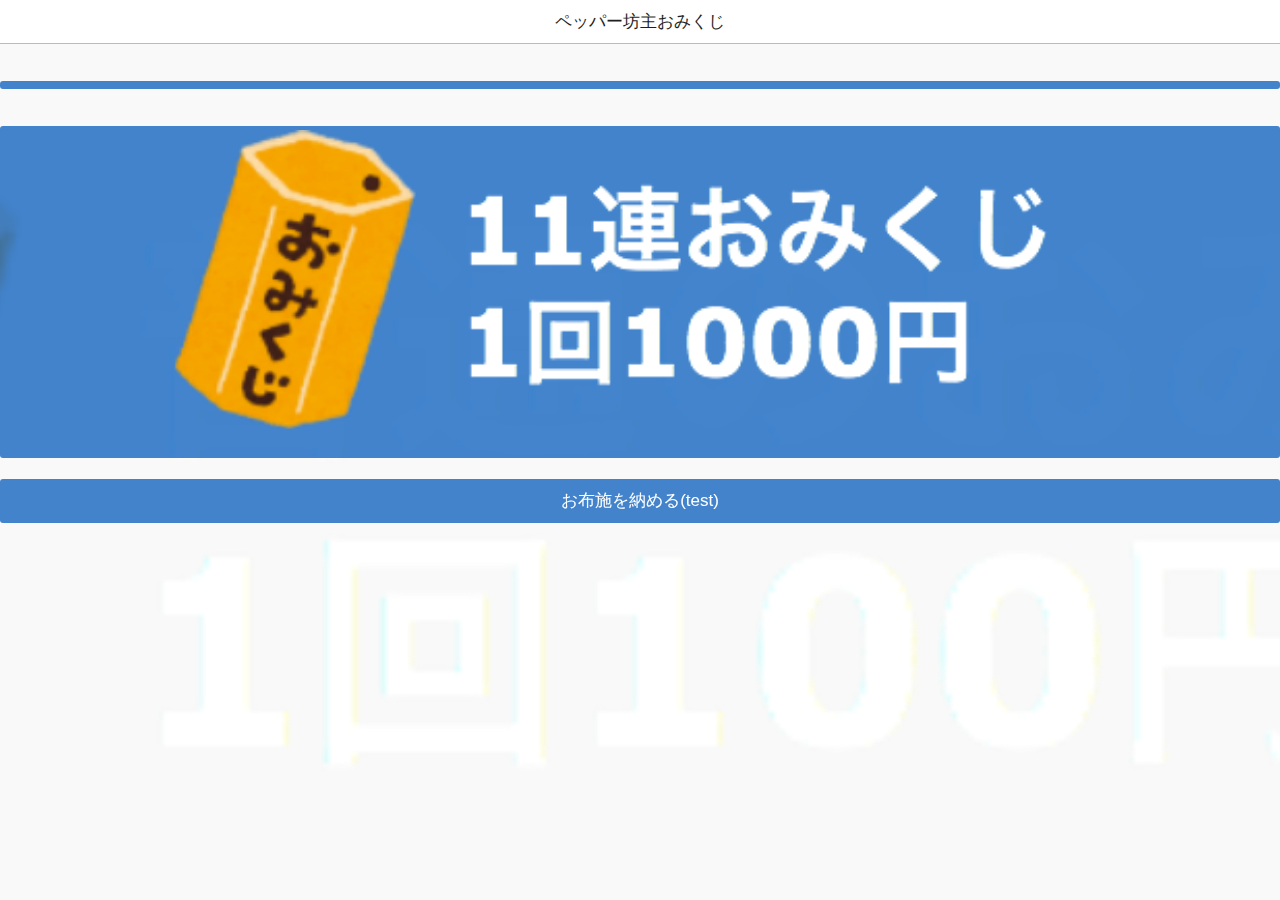
==== index.html @ 485b9526 "change" ====
<!DOCTYPE HTML>
<html>
<head>
  <meta charset="utf-8">
  <meta name="viewport" content="width=device-width, initial-scale=1, maximum-scale=1, user-scalable=no">
  <meta http-equiv="Content-Security-Policy" content="default-src * data: gap: https://ssl.gstatic.com; style-src * 'unsafe-inline'; script-src * 'unsafe-inline' 'unsafe-eval'">
  <script src="components/loader.js"></script>
  <script src="lib/onsenui/js/onsenui.min.js"></script>
  <script src="https://code.jquery.com/jquery-3.2.1.min.js"></script>
  <link rel="stylesheet" href="components/loader.css">
  <link rel="stylesheet" href="lib/onsenui/css/onsenui.css">
  <link rel="stylesheet" href="lib/onsenui/css/onsen-css-components.css">
  <link rel="stylesheet" href="css/style.css">

  <script>
    var schema = 'https://u1xx.github.io/pepper_monk/index.html';
    var schema1 = 'https://u1xx.github.io/pepper_monk/omikuji1.html';
    var schema11 = 'https://u1xx.github.io/pepper_monk/omikuji11.html';
    var client_id = 'sq0idp-PX6RDnK-iMBVNcwIptCJlw';
    var userAgent = navigator.userAgent || navigator.vendor || window.opera;
    var android = /android/i.test(userAgent);
    var ios = (/iPad|iPhone|iPod/.test(userAgent) && !window.MSStream);
    
    $(function() {
      if (location.search) {
        if (android) {
          var param = location.search.replace('?', '').split('=');
          $('#result').html(`
            <ons-list-item>クライアントトランザクションID : ${param[1]}</ons-list-item>
          `);
        }
        if (ios) {
          var param = JSON.parse(decodeURIComponent(location.search.replace('?data=', '')));
          var res = JSON.stringify(decodeURIComponent(location.search.replace('?data=', '')),null,'\t') ;
          $('#result').html(`
            <ons-list-item>結果ID : ${param.status}</ons-list-item>
            <ons-list-item>トランザクションID : ${param.transaction_id}</ons-list-item>
            <ons-list-item>クライアントトランザクションID : ${param.client_transaction_id}</ons-list-item>
          `);
            $.get("https://www.cotogoto.ai/ma2017_fukui/setOmikuji");
          if (param.status == 'ok') {
          $('#result').html(`
            <ons-list-item>結果ID : ${param.status}</ons-list-item>
            <ons-list-item>トランザクションID : ${param.transaction_id}</ons-list-item>
            <ons-list-item>クライアントトランザクションID : ${param.client_transaction_id}</ons-list-item>
            <ons-list-item>送信結果 : 送信完了！</ons-list-item>
          `);
          }
        }
      }
    });
    ons.ready(function() {
    $('#omikuji').on('click', function(e) {
       $.post("https://www.cotogoto.ai/ma2017_fukui/setOmikuji");
    });
      $('#square').on('click', function(e) {
        e.preventDefault();
        var userAgent = navigator.userAgent || navigator.vendor || window.opera;
        if (android) {
          var dataParameter = {
            "action": "com.squareup.pos.action.CHARGE",
            "S.com.squareup.pos.WEB_CALLBACK_URI": schema1,
            "S.com.squareup.pos.CLIENT_ID": client_id,
            "S.com.squareup.pos.API_VERSION": 'v1.3',
            "S.com.squareup.pos.CURRENCY_CODE": "JPY",
            "i.com.squareup.pos.TOTAL_AMOUNT": "300",
            "S.com.squareup.pos.TENDER_TYPES": [
              "com.squareup.pos.TENDER_CARD",
              "com.squareup.pos.TENDER_CARD_ON_FILE",
              "com.squareup.pos.TENDER_CASH",
              "com.squareup.pos.TENDER_OTHER"
            ].join(","),
            "package": "com.squareup",
            "S.com.squareup.pos.NOTE": "notes for the transaction"
          };
          params = [];
          for (var key in dataParameter) {
            params.push(`${key}=${dataParameter[key]}`);
          }
          var uri = "intent:#Intent;" + params.join(';') + ';end';
          location.href = uri;
        }
        
        if (ios) {
          var dataParameter = {
            "amount_money": {
              "amount" : "100",
              "currency_code" : "JPY"
            },
            "callback_url" : schema1, // Replace this value with your application's callback URL
            "client_id" : client_id, // Replace this value with your application's ID
            "version": "1.3",
            "notes": "1 Omikuji",
            "options" : {
              "supported_tender_types" : ["CREDIT_CARD","CASH","OTHER","SQUARE_GIFT_CARD","CARD_ON_FILE"]
            }
          };
          var uri = "square-commerce-v1://payment/create?data=" + encodeURIComponent(JSON.stringify(dataParameter));
          location.href = uri;
        }
      });
      $('#omikuji11').on('click', function(e) {
        e.preventDefault();
        var userAgent = navigator.userAgent || navigator.vendor || window.opera;
        if (android) {
          var dataParameter = {
            "action": "com.squareup.pos.action.CHARGE",
            "S.com.squareup.pos.WEB_CALLBACK_URI": schema11,
            "S.com.squareup.pos.CLIENT_ID": client_id,
            "S.com.squareup.pos.API_VERSION": 'v1.3',
            "S.com.squareup.pos.CURRENCY_CODE": "JPY",
            "i.com.squareup.pos.TOTAL_AMOUNT": "300",
            "S.com.squareup.pos.TENDER_TYPES": [
              "com.squareup.pos.TENDER_CARD",
              "com.squareup.pos.TENDER_CARD_ON_FILE",
              "com.squareup.pos.TENDER_CASH",
              "com.squareup.pos.TENDER_OTHER"
            ].join(","),
            "package": "com.squareup",
            "S.com.squareup.pos.NOTE": "notes for the transaction"
          };
          params = [];
          for (var key in dataParameter) {
            params.push(`${key}=${dataParameter[key]}`);
          }
          var uri = "intent:#Intent;" + params.join(';') + ';end';
          location.href = uri;
        }
        
        if (ios) {
          var dataParameter = {
            "amount_money": {
              "amount" : "1000",
              "currency_code" : "JPY"
            },
            "callback_url" : schema11, // Replace this value with your application's callback URL
            "client_id" : client_id, // Replace this value with your application's ID
            "version": "1.3",
            "notes": "11 Omikuji",
            "options" : {
              "supported_tender_types" : ["CREDIT_CARD","CASH","OTHER","SQUARE_GIFT_CARD","CARD_ON_FILE"]
            }
          };
          var uri = "square-commerce-v1://payment/create?data=" + encodeURIComponent(JSON.stringify(dataParameter));
          location.href = uri;
        }
      });
    });
  </script>
</head>
<body>
  <ons-page id="helloworld-page">
    <ons-toolbar>
      <div class="center">ペッパー坊主おみくじ</div>
    </ons-toolbar>
    <p>
<!--
      <ons-button modifier="large" id="square">御神籤を引く(1回100円)</ons-button>
-->
　
        <ons-button modifier="large" id="square">
          <div class="omikuji_button">
            <img src="lib/image/omikuji1.png" />
          </div>
        </ons-button>
　
        <ons-button modifier="large" id="omikuji11"><img src="lib/image/omikuji11.png" width=75% height=75% /></ons-button>
　
        <ons-button modifier="large" id="omikuji">お布施を納める(test)</ons-button>
<!--
-->
    </p>
<!--
    <p>
      <ons-list>
        <ons-list-header>結果</ons-list-header>
        <pre id="result">
        </pre>
      </ons-list>
    </p>
-->
  </ons-page>
</body>
</html>
---- components/loader.css ----
/**
 * This is an auto-generated code by Monaca JS/CSS Components.
 * Please do not edit by hand.
 */

/*** <GENERATED> ***/
---- lib/onsenui/css/onsenui.css ----
/*! onsenui - v2.5.3 - 2017-08-21 */
/*
Copyright 2013-2015 ASIAL CORPORATION

Licensed under the Apache License, Version 2.0 (the "License");
you may not use this file except in compliance with the License.
You may obtain a copy of the License at

   http://www.apache.org/licenses/LICENSE-2.0

Unless required by applicable law or agreed to in writing, software
distributed under the License is distributed on an "AS IS" BASIS,
WITHOUT WARRANTIES OR CONDITIONS OF ANY KIND, either express or implied.
See the License for the specific language governing permissions and
limitations under the License.

 */

@import url("ionicons/css/ionicons.min.css");
@import url("material-design-iconic-font/css/material-design-iconic-font.min.css");
@import url("font_awesome/css/font-awesome.min.css");

/* custom elements */
ons-page, ons-navigator,
ons-split-view, ons-sliding-menu, ons-tabbar,
ons-gesture-detector {
  display: block;
}

ons-navigator,
ons-tabbar,
ons-splitter,
ons-action-sheet,
ons-dialog,
ons-toast,
ons-alert-dialog {
  position: absolute;
  top: 0;
  left: 0;
  bottom: 0;
  right: 0;
  overflow: hidden;
}

ons-toast {
  pointer-events: none;
}

ons-toast .toast {
  pointer-events: auto;
}

ons-tab {
  -webkit-transform: translate3d(0, 0, 0);
          transform: translate3d(0, 0, 0);
}

ons-page, ons-navigator, ons-tabbar, ons-sliding-menu, ons-split-view, ons-dialog, ons-alert-dialog, ons-action-sheet, ons-toast {
  z-index: 2;
}

ons-fab, ons-speed-dial {
  z-index: 10001;
}

* {
  -webkit-touch-callout: none;
  -webkit-user-select: none;
  -webkit-tap-highlight-color: rgba(0, 0, 0, 0) !important;
}

input, textarea {
  -webkit-user-select: auto;
  -moz-user-select: text;
}

ons-toolbar:not([inline]), ons-bottom-toolbar {
  position: absolute;
  left: 0;
  right: 0;
  z-index: 10000;
}
ons-toolbar:not([inline]) {
  top: 0;
}
ons-bottom-toolbar {
  bottom: 0;
}

.page, .page__content {
  background-color: transparent !important;
  background: transparent !important;
}

.page__content {
  overflow: auto;
  -webkit-overflow-scrolling: touch;
  z-index: 0;
  -ms-touch-action: pan-y;
}

.page.overflow-visible,
.page.overflow-visible .page,
.page.overflow-visible .page__content,
.page.overflow-visible ons-navigator,
.page.overflow-visible ons-splitter {
  overflow: visible;
}

.page.overflow-visible .page__content.content-swiping,
.page.overflow-visible .page__content.content-swiping .page,
.page.overflow-visible .page__content.content-swiping .page__content {
  overflow: auto;
}

.toolbar:not(.toolbar--transparent) + .page__background,
.toolbar:not(.toolbar--cover-content) + .page__background + .page__content {
  top: 44px;
}

.toolbar.toolbar--cover-content + .page__background + .page__content {
  padding-top: 44px;
}

.toolbar--material:not(.toolbar--transparent) + .page__background,
.toolbar--material:not(.toolbar--cover-content) + .page__background + .page__content {
  top: 56px;
}

.toolbar--material.toolbar--cover-content + .page__background + .page__content {
  padding-top: 56px;
}

.page[status-bar-fill] > .page__content {
  top: 20px;
}

.page[status-bar-fill] > .toolbar {
  padding-top: 20px;
  box-sizing: content-box;
}

.page[status-bar-fill] > .toolbar + .page__background,
.page[status-bar-fill] > .toolbar + .page__background + .page__content {
  top: 64px;
}

.page[status-bar-fill] > .toolbar--material + .page__background,
.page[status-bar-fill] > .toolbar--material + .page__background + .page__content {
  top: 76px;
}

ons-tabbar[status-bar-fill] > .tabbar--top__content {
  top: 71px;
}

ons-tabbar[status-bar-fill] > .tabbar--top {
  padding-top: 22px;
}

ons-tabbar[position="top"] .page[status-bar-fill] > .page__content {
  top: 0px;
}

.toolbar + .page__background + .page__content ons-tabbar[status-bar-fill] > .tabbar--top {
  top: 0px;
}

.toolbar + .page__background + .page__content ons-tabbar[status-bar-fill] > .tabbar--top__content {
  top: 49px;
}

.page-with-bottom-toolbar > .page__content {
  bottom: 44px;
}

.page__content > .list:not(.list--material):first-child {
  margin-top: -1px; /* Avoid double border with toolbar */
}

ons-action-sheet[disabled],
ons-dialog[disabled],
ons-alert-dialog[disabled],
ons-popover[disabled] {
  pointer-events: none;
  opacity: 0.75;
}

ons-list-item[disabled] {
   pointer-events: none;
}

ons-range[disabled] {
  opacity: 0.3;
  pointer-events: none;
}

ons-pull-hook {
  position: relative;
  display: block;
  margin: auto;
  text-align: center;
  z-index: 20002;
}

ons-splitter, ons-splitter-mask, ons-splitter-content, ons-splitter-side {
  display: block;
  position: absolute;
  left: 0;
  right: 0;
  top: 0;
  bottom: 0;
  box-sizing: border-box;
  z-index: 0;
}

ons-splitter-mask {
  z-index: 4;
  background-color: rgba(0, 0, 0, 0.1);
  display: none;
  opacity: 0;
}

ons-splitter-content {
  z-index: 2;
}

ons-splitter-side {
  right: auto;
  z-index: 2;
}

ons-splitter-side[side="right"] {
  right: 0;
  left: auto;
}

ons-splitter-side[mode="collapse"] {
  z-index: 5;
  left: auto;
  right: 100%;
}

ons-splitter-side[side="right"][mode="collapse"] {
  right: auto;
  left: 100%;
}

ons-splitter-side[mode="split"] {
  z-index: 3;
}

ons-toolbar-button > ons-icon[icon*="ion-"] {
  font-size: 26px;
}

ons-range, ons-select {
  display: inline-block;
}

ons-range > input {
  min-width: 50px;
  width: 100%;
}

ons-select > select {
  width: 100%;
}

/*
Copyright 2013-2015 ASIAL CORPORATION

Licensed under the Apache License, Version 2.0 (the "License");
you may not use this file except in compliance with the License.
You may obtain a copy of the License at

   http://www.apache.org/licenses/LICENSE-2.0

Unless required by applicable law or agreed to in writing, software
distributed under the License is distributed on an "AS IS" BASIS,
WITHOUT WARRANTIES OR CONDITIONS OF ANY KIND, either express or implied.
See the License for the specific language governing permissions and
limitations under the License.

 */

ons-carousel {
  display: block;
  position: relative;
  width: 100%;
  overflow: hidden;
}

ons-carousel-item {
  display: block;
  height: 100%;
  visibility: hidden;
}

ons-carousel[fullscreen] {
  position: absolute;
  top: 0px;
  right: 0px;
  left: 0px;
  bottom: 0px;
  box-sizing: border-box;
}

ons-carousel[disabled] {
  pointer-events: none;
  opacity: 0.75;
}

ons-row {
  display: -webkit-box;
  display: -webkit-flex;
  display: -moz-box;
  display: -moz-flex;
  display: -ms-flexbox;
  display: flex;
  -webkit-flex-wrap: wrap;
          flex-wrap: wrap;
  width: 100%;
  box-sizing: border-box;
}

ons-row[vertical-align="top"], ons-row[align="top"] {
  -webkit-box-align: start;
  box-align: start;
  -ms-flex-align: start;
  -webkit-align-items: flex-start;
  -moz-align-items: flex-start;
  align-items: flex-start;
}

ons-row[vertical-align="bottom"], ons-row[align="bottom"] {
  -webkit-box-align: end;
  box-align: end;
  -ms-flex-align: end;
  -webkit-align-items: flex-end;
  -moz-align-items: flex-end;
  align-items: flex-end;
}

ons-row[vertical-align="center"], ons-row[align="center"] {
  -webkit-box-align: center;
  box-align: center;
  -ms-flex-align: center;
  -webkit-align-items: center;
  -moz-align-items: center;
  align-items: center;
  text-align: inherit;
}

ons-row + ons-row {
  padding-top: 0;
}

ons-col {
  -webkit-box-flex: 1;
  -webkit-flex: 1;
  -moz-box-flex: 1;
  -moz-flex: 1;
  -ms-flex: 1;
  flex: 1;
  display: block;
  width: 100%;
  box-sizing: border-box;
}

ons-col[vertical-align="top"], ons-col[align="top"] {
  -webkit-align-self: flex-start;
  -moz-align-self: flex-start;
  -ms-flex-item-align: start;
  align-self: flex-start;
}

ons-col[vertical-align="bottom"], ons-col[align="bottom"] {
  -webkit-align-self: flex-end;
  -moz-align-self: flex-end;
  -ms-flex-item-align: end;
  align-self: flex-end; }

ons-col[vertical-align="center"], ons-col[align="center"] {
  -webkit-align-self: center;
  -moz-align-self: center;
  -ms-flex-item-align: center;
  text-align: inherit;
}


/*
Copyright 2013-2015 ASIAL CORPORATION

Licensed under the Apache License, Version 2.0 (the "License");
you may not use this file except in compliance with the License.
You may obtain a copy of the License at

   http://www.apache.org/licenses/LICENSE-2.0

Unless required by applicable law or agreed to in writing, software
distributed under the License is distributed on an "AS IS" BASIS,
WITHOUT WARRANTIES OR CONDITIONS OF ANY KIND, either express or implied.
See the License for the specific language governing permissions and
limitations under the License.

 */

.ons-icon {
  display: inline-block;
  line-height: inherit;
  font-style: normal;
  font-weight: normal;
  -webkit-font-smoothing: antialiased;
  -moz-osx-font-smoothing: grayscale;
}

:not(ons-toolbar-button):not(ons-action-sheet-button) > .ons-icon--ion {
  line-height: 0.75em;
  vertical-align: -25%;
}

ons-icon[spin] {
  -webkit-animation: ons-icon-spin 2s infinite linear;
  -moz-animation: ons-icon-spin 2s infinite linear;
  animation: ons-icon-spin 2s infinite linear;
}

@-moz-keyframes ons-icon-spin {
  0% {
    -moz-transform: rotate(0deg);
  }
  100% {
    -moz-transform: rotate(359deg);
  }
}

@-webkit-keyframes ons-icon-spin {
  0% {
    -webkit-transform: rotate(0deg);
  }
  100% {
    -webkit-transform: rotate(359deg);
  }
}

@keyframes ons-icon-spin {
  0% {
    -webkit-transform: rotate(0deg);
    transform: rotate(0deg);
  }
  100% {
    -webkit-transform: rotate(359deg);
    transform: rotate(359deg);
  }
}

.ons-icon[rotate="90"] {
  -webkit-transform: rotate(90deg);
  -moz-transform: rotate(90deg);
  transform: rotate(90deg);
}

.ons-icon[rotate="180"] {
  -webkit-transform: rotate(180deg);
  -moz-transform: rotate(180deg);
  transform: rotate(180deg);
}

.ons-icon[rotate="270"] {
  -webkit-transform: rotate(270deg);
  -moz-transform: rotate(270deg);
  transform: rotate(270deg);
}

ons-icon[fixed-width] {
  width: 1.28571429em;
  text-align: center;
}

.ons-icon--lg {
  font-size: 1.33333333em;
  line-height: 0.75em;
  vertical-align: -15%;
}

.ons-icon--2x {
  font-size: 2em;
}

.ons-icon--3x {
  font-size: 3em;
}

.ons-icon--4x {
  font-size: 4em;
}

.ons-icon--5x {
  font-size: 5em;
}

ons-input, ons-radio, ons-checkbox, ons-search-input {
  display: inline-block;
  position: relative;
}

ons-input .text-input,
ons-search-input .search-input {
  width: 100%;
  display: inline-block;
}

ons-input .text-input__label:not(.text-input--material__label) {
  display: none;
}

ons-input:not([float]) .text-input--material__label--active {
  display: none;
}

ons-input[disabled],
ons-radio[disabled],
ons-checkbox[disabled],
ons-search-input[disabled] {
  opacity: 0.5;
  pointer-events: none;
}

ons-input input.text-input--material::-webkit-input-placeholder {
  color: transparent;
}

ons-input input.text-input--material::-moz-placeholder {
  color: transparent;
}

ons-input input.text-input--material:-ms-input-placeholder {
  color: transparent;
}

/*
Copyright 2013-2015 ASIAL CORPORATION

Licensed under the Apache License, Version 2.0 (the "License");
you may not use this file except in compliance with the License.
You may obtain a copy of the License at

   http://www.apache.org/licenses/LICENSE-2.0

Unless required by applicable law or agreed to in writing, software
distributed under the License is distributed on an "AS IS" BASIS,
WITHOUT WARRANTIES OR CONDITIONS OF ANY KIND, either express or implied.
See the License for the specific language governing permissions and
limitations under the License.

 */

ons-progress-bar {
  display: block;
}

ons-progress-circular {
  display: inline-block;
  width: 32px;
  height: 32px;
}

ons-progress-circular > svg.progress-circular {
  width: 100%;
  height: 100%;
}

/*
Copyright 2013-2015 ASIAL CORPORATION

Licensed under the Apache License, Version 2.0 (the "License");
you may not use this file except in compliance with the License.
You may obtain a copy of the License at

   http://www.apache.org/licenses/LICENSE-2.0

Unless required by applicable law or agreed to in writing, software
distributed under the License is distributed on an "AS IS" BASIS,
WITHOUT WARRANTIES OR CONDITIONS OF ANY KIND, either express or implied.
See the License for the specific language governing permissions and
limitations under the License.

 */
.ripple {
  display: block;
  position: absolute;
  overflow: hidden;
  top: 0;
  left: 0;
  right: 0;
  bottom: 0;
  pointer-events: none;
}

.ripple__background {
  background: rgba(255, 255, 255, 0.2);
  position: absolute;
  top: 0;
  left: 0;
  right: 0;
  bottom: 0;
  opacity: 0;
  pointer-events: none;
}

.ripple__wave {
  background: rgba(255, 255, 255, 0.2);
  width: 0;
  height: 0;
  border-radius: 50%;
  position: absolute;
  top: 0;
  left: 0;
  z-index: 0;
  pointer-events: none;
}

/* FIXME */
ons-list-item .ripple__wave,
ons-list-item .ripple__background,
.button--material--flat .ripple__wave,
.button--material--flat .ripple__background {
  background: rgba(189, 189, 189, 0.3);
}

.ripple--light-gray__wave,
.ripple--light-gray__background {
  background: rgba(189, 189, 189, 0.3);
}


/*
Copyright 2013-2015 ASIAL CORPORATION

Licensed under the Apache License, Version 2.0 (the "License");
you may not use this file except in compliance with the License.
You may obtain a copy of the License at

   http://www.apache.org/licenses/LICENSE-2.0

Unless required by applicable law or agreed to in writing, software
distributed under the License is distributed on an "AS IS" BASIS,
WITHOUT WARRANTIES OR CONDITIONS OF ANY KIND, either express or implied.
See the License for the specific language governing permissions and
limitations under the License.

*/

ons-sliding-menu {
  position: absolute;
  left: 0px;
  right: 0px;
  top: 0px;
  bottom: 0px;
  z-index: 0;
  overflow-x: hidden;
}

.onsen-sliding-menu__menu,
.onsen-sliding-menu__main {
  position: absolute;
  top: 0px;
  left: 0px;
  bottom: 0px;
  right: 0px;
  z-index: 0;
  margin: 0;
  padding: 0;
}

.onsen-sliding-menu__menu {
  opacity: 0;
}


/*
Copyright 2013-2015 ASIAL CORPORATION

Licensed under the Apache License, Version 2.0 (the "License");
you may not use this file except in compliance with the License.
You may obtain a copy of the License at

   http://www.apache.org/licenses/LICENSE-2.0

Unless required by applicable law or agreed to in writing, software
distributed under the License is distributed on an "AS IS" BASIS,
WITHOUT WARRANTIES OR CONDITIONS OF ANY KIND, either express or implied.
See the License for the specific language governing permissions and
limitations under the License.

*/

ons-split-view {
  position: absolute;
  left: 0px;
  right: 0px;
  top: 0px;
  bottom: 0px;
  z-index: 0;
  overflow: hidden;
}

.onsen-split-view__secondary {
  opacity: 0;
  width: 100%;
}

.onsen-split-view__secondary,
.onsen-split-view__main {
  position: absolute;
  top: 0px;
  left: 0px;
  bottom: 0px;
  right: 0px;
  z-index: 0;
  overflow-x: hidden; 
}
---- css/style.css ----
/**/


.omikuji_button img {
  position: absolute;
  width: auto;
  height: auto;
  min-width: 100%;
  min-height: 100%;
  left: 50%;
  top: 50%;
  -webkit-transform: translate3d(-50%, -50%, 0);
          transform: translate3d(-50%, -50%, 0);
}
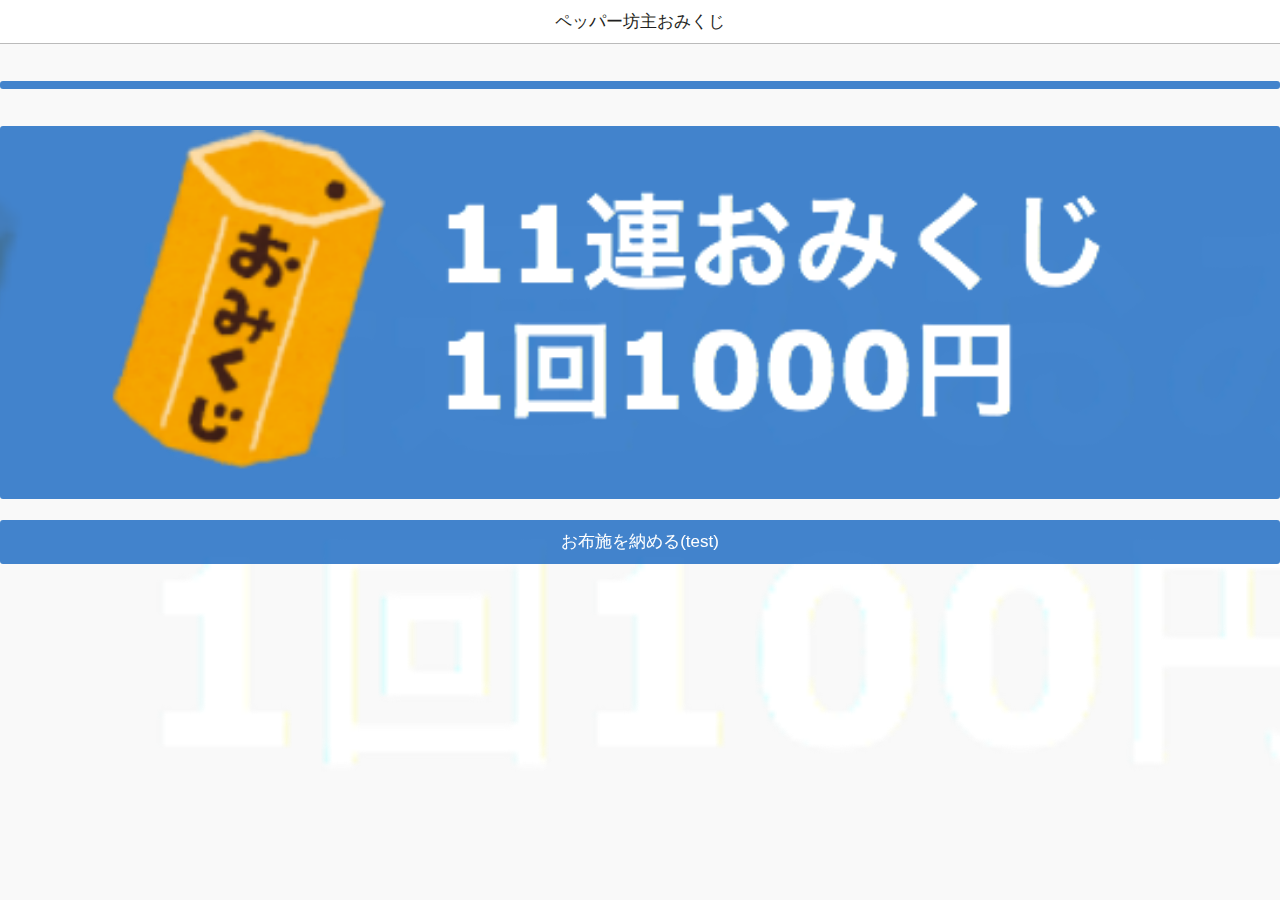
==== commit ffdfa466: "change" ====
--- a/index.html
+++ b/index.html
@@ -164,7 +164,7 @@
           </div>
         </ons-button>
 　
-        <ons-button modifier="large" id="omikuji11"><img src="lib/image/omikuji11.png" width=75% height=75% /></ons-button>
+        <ons-button modifier="large" id="omikuji11"><img src="lib/image/omikuji11.png" width=85% height=85% /></ons-button>
 　
         <ons-button modifier="large" id="omikuji">お布施を納める(test)</ons-button>
 <!--
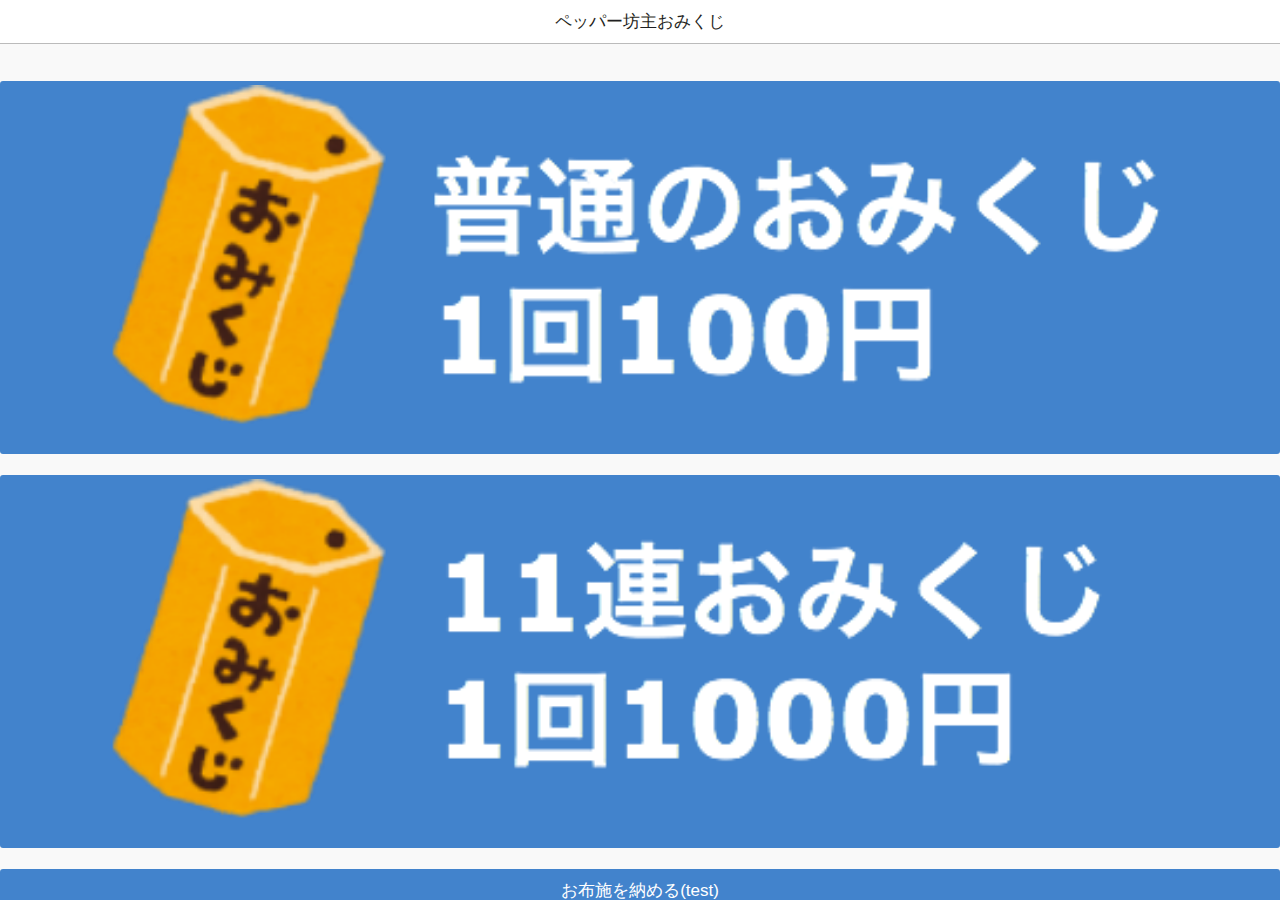
==== commit 8456dc1c: "change" ====
--- a/index.html
+++ b/index.html
@@ -158,11 +158,7 @@
       <ons-button modifier="large" id="square">御神籤を引く(1回100円)</ons-button>
 -->
 　
-        <ons-button modifier="large" id="square">
-          <div class="omikuji_button">
-            <img src="lib/image/omikuji1.png" />
-          </div>
-        </ons-button>
+        <ons-button modifier="large" id="square"><img src="lib/image/omikuji1.png" width=85% height=85% /></ons-button>
 　
         <ons-button modifier="large" id="omikuji11"><img src="lib/image/omikuji11.png" width=85% height=85% /></ons-button>
 　
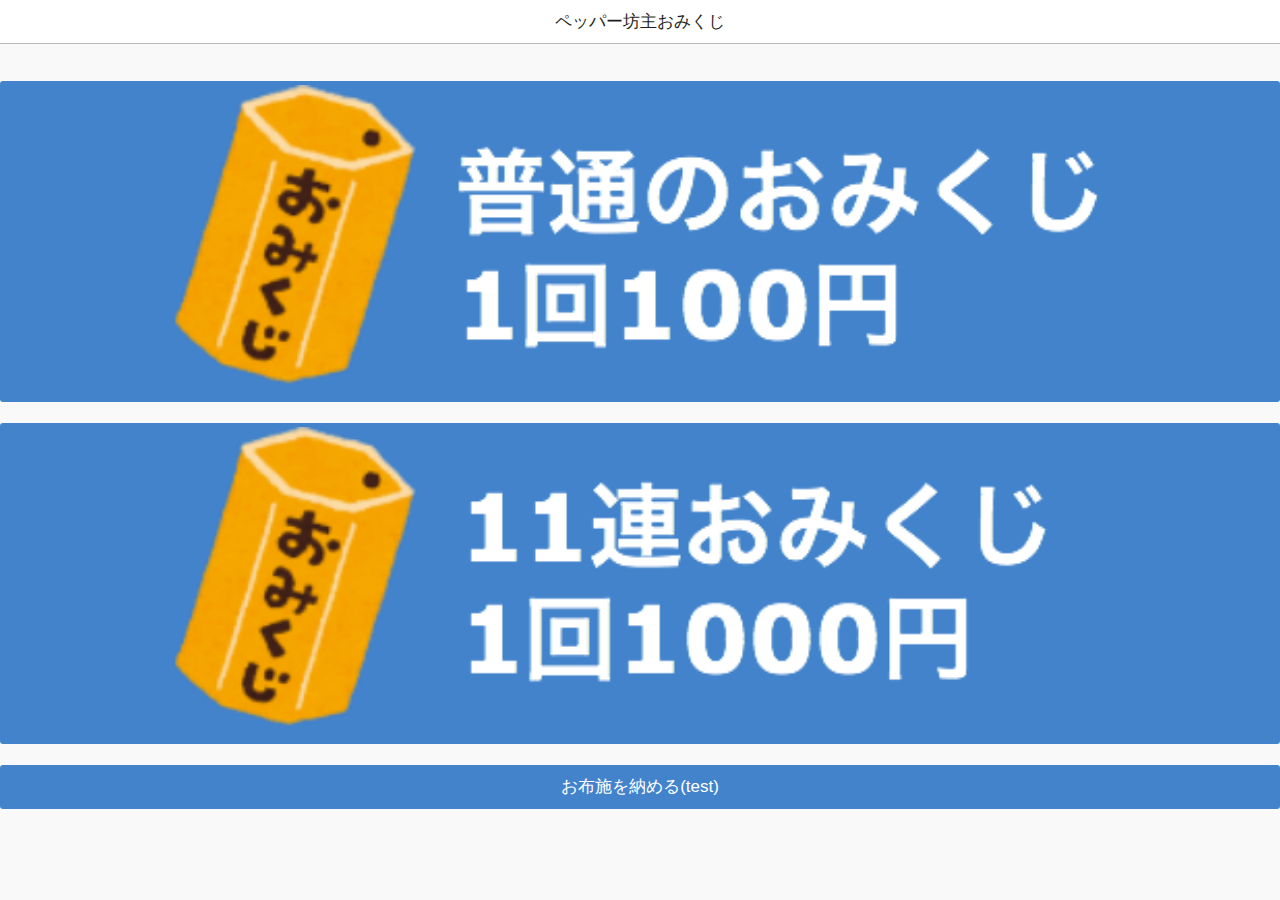
==== commit 3376abcf: "change" ====
--- a/index.html
+++ b/index.html
@@ -158,9 +158,9 @@
       <ons-button modifier="large" id="square">御神籤を引く(1回100円)</ons-button>
 -->
 　
-        <ons-button modifier="large" id="square"><img src="lib/image/omikuji1.png" width=85% height=85% /></ons-button>
+        <ons-button modifier="large" id="square"><img src="lib/image/omikuji1.png" width=75% height=75% /></ons-button>
 　
-        <ons-button modifier="large" id="omikuji11"><img src="lib/image/omikuji11.png" width=85% height=85% /></ons-button>
+        <ons-button modifier="large" id="omikuji11"><img src="lib/image/omikuji11.png" width=75% height=75% /></ons-button>
 　
         <ons-button modifier="large" id="omikuji">お布施を納める(test)</ons-button>
 <!--
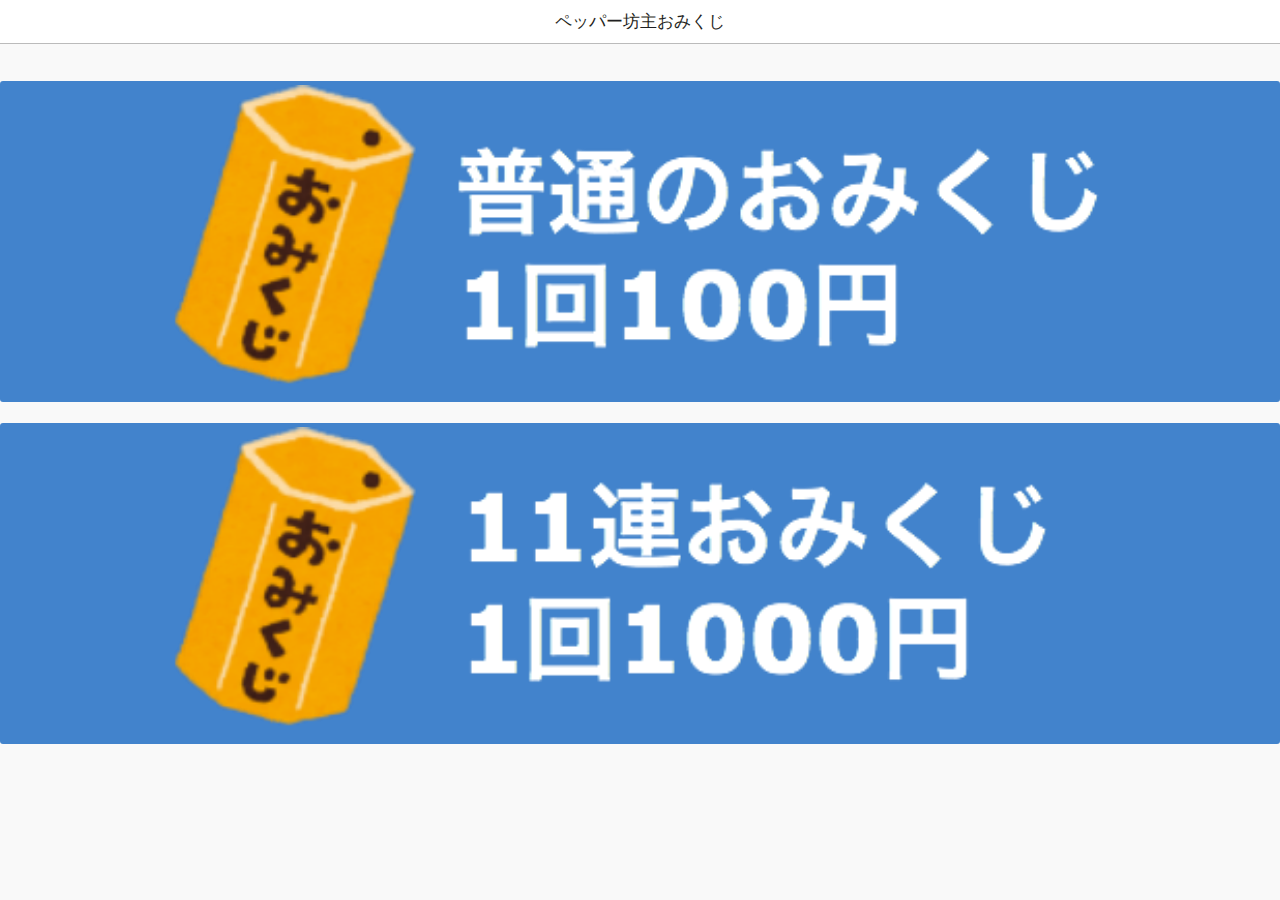
==== commit d8b72d80: "comment out" ====
--- a/index.html
+++ b/index.html
@@ -162,8 +162,8 @@
 　
         <ons-button modifier="large" id="omikuji11"><img src="lib/image/omikuji11.png" width=75% height=75% /></ons-button>
 　
+<!--
         <ons-button modifier="large" id="omikuji">お布施を納める(test)</ons-button>
-<!--
 -->
     </p>
 <!--
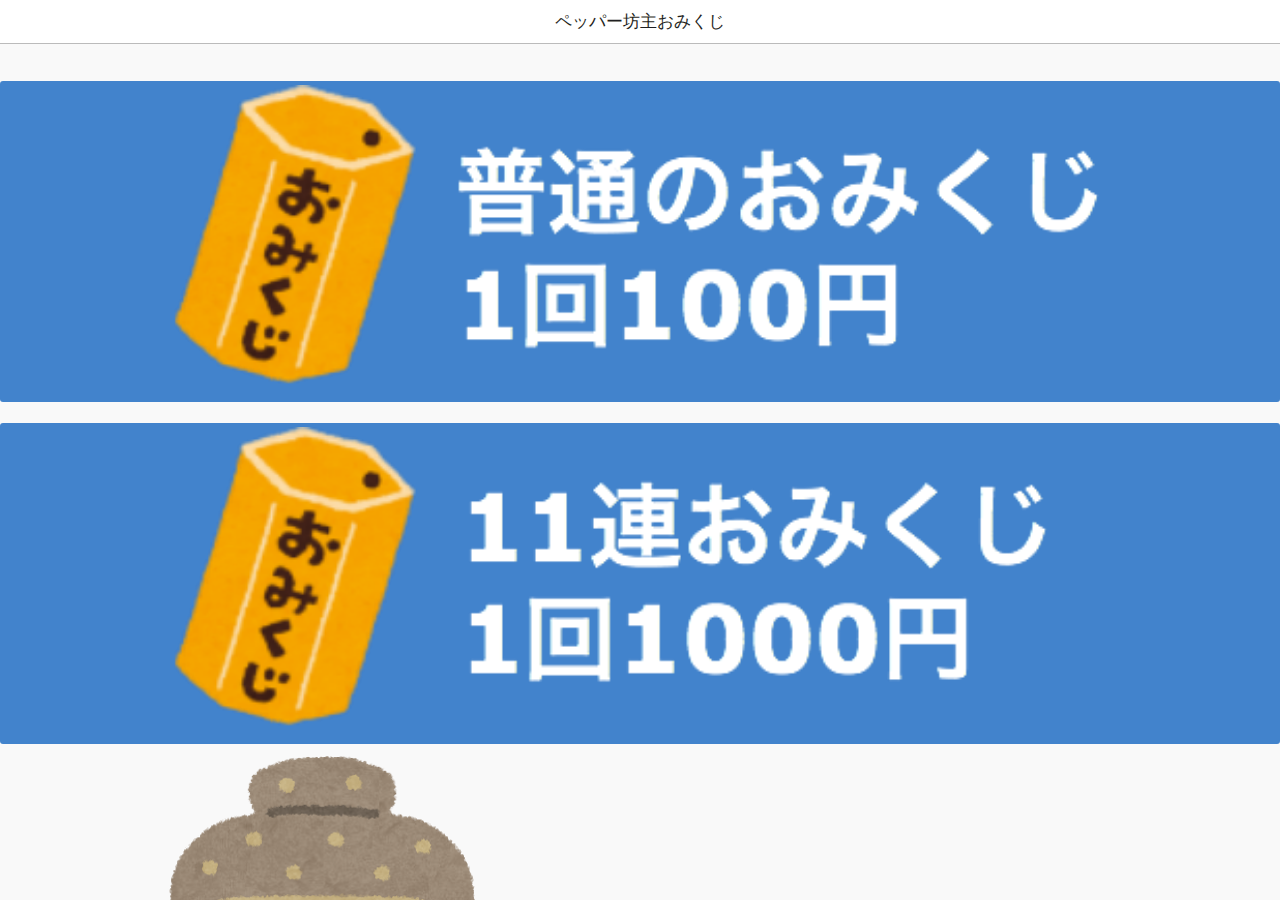
==== commit 417544f3: "add shibutsu" ====
--- a/index.html
+++ b/index.html
@@ -165,6 +165,7 @@
 <!--
         <ons-button modifier="large" id="omikuji">お布施を納める(test)</ons-button>
 -->
+        <img src ="lib/image/daibutsu.png" />
     </p>
 <!--
     <p>
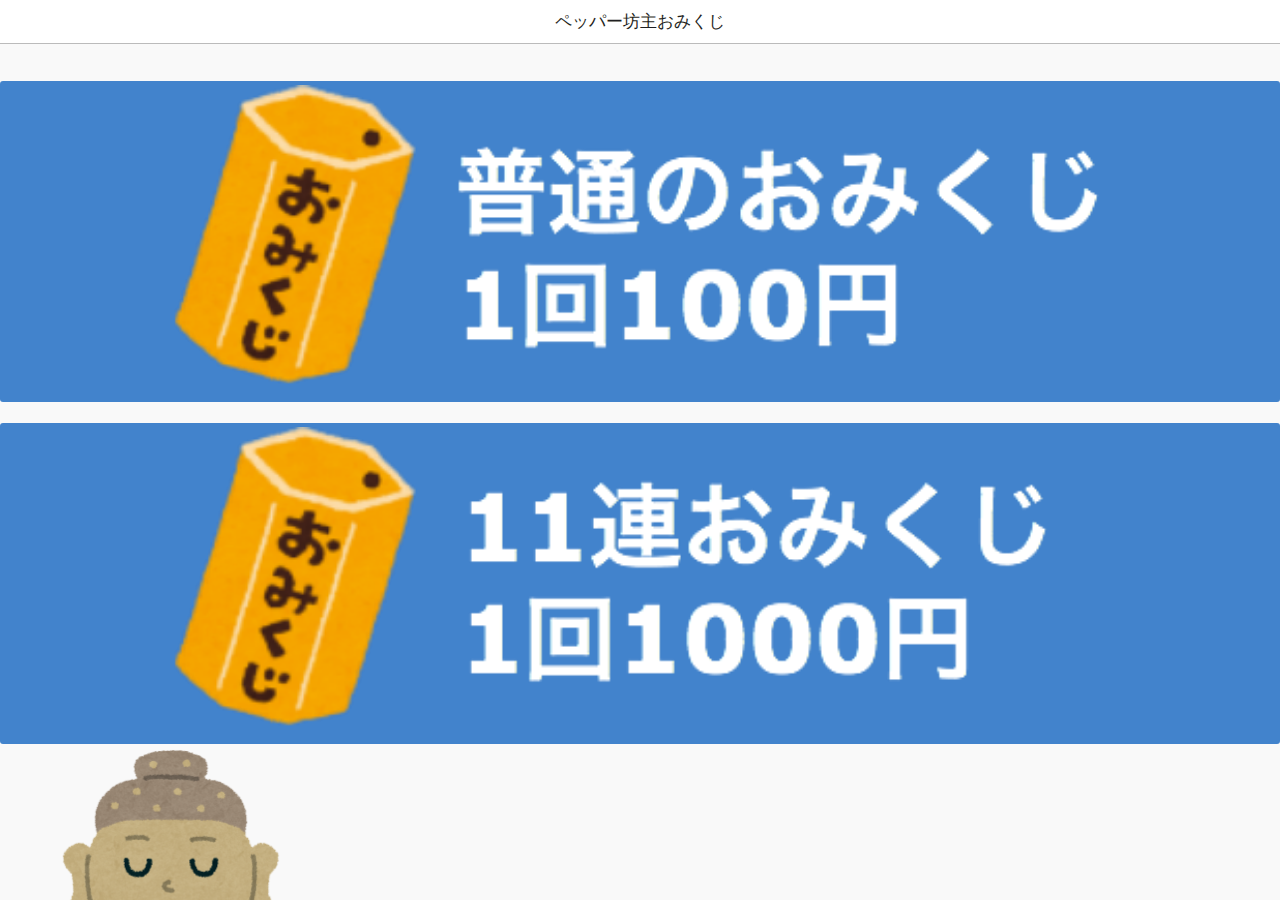
==== commit 5d0982ea: "add file" ====
--- a/index.html
+++ b/index.html
@@ -165,7 +165,7 @@
 <!--
         <ons-button modifier="large" id="omikuji">お布施を納める(test)</ons-button>
 -->
-        <img src ="lib/image/daibutsu.png" />
+        <img src ="lib/image/daibutsu_small.png" />
     </p>
 <!--
     <p>
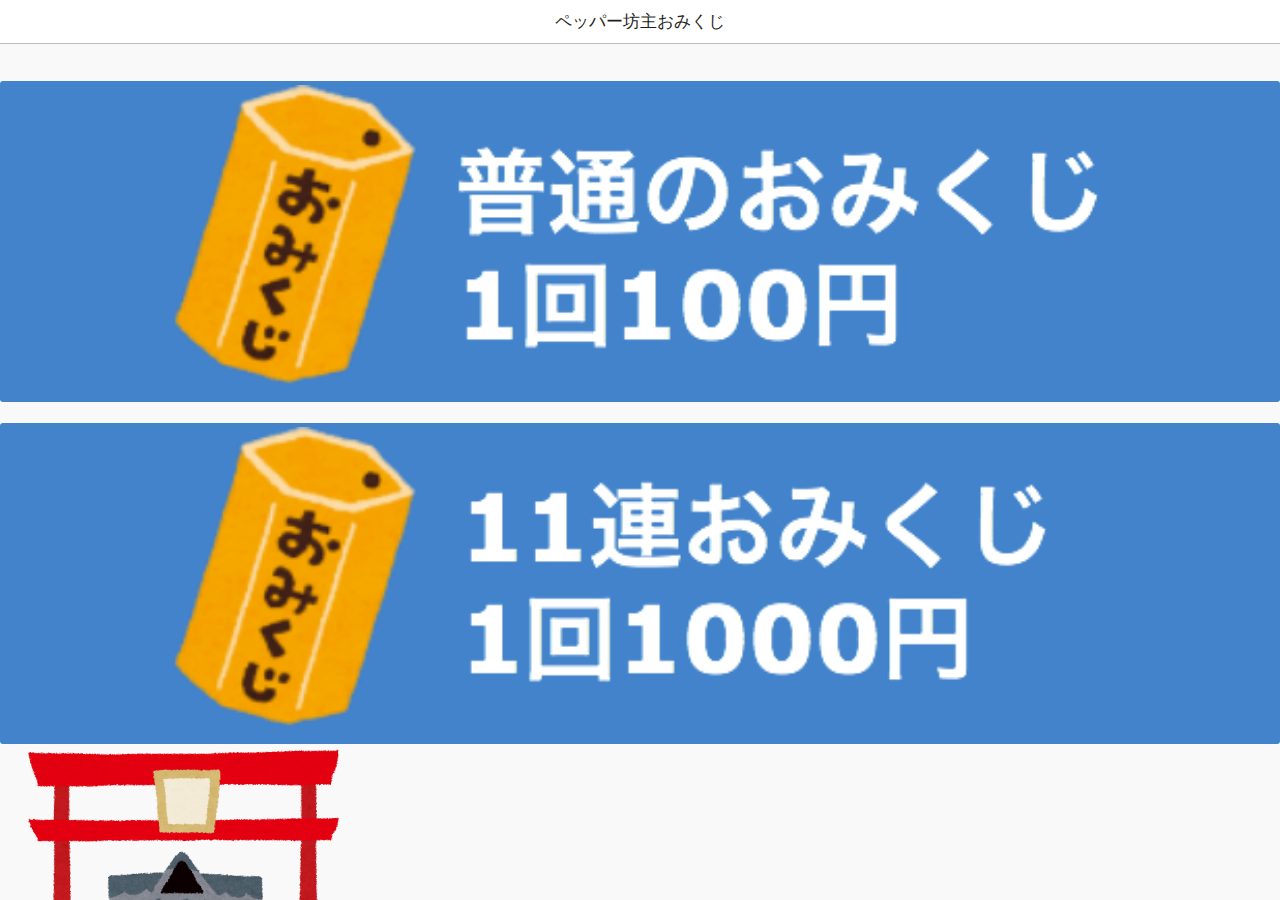
==== commit 65d4a8b9: "add image" ====
--- a/index.html
+++ b/index.html
@@ -165,7 +165,7 @@
 <!--
         <ons-button modifier="large" id="omikuji">お布施を納める(test)</ons-button>
 -->
-        <img src ="lib/image/daibutsu_small.png" />
+        <img src ="lib/image/tatemono_jinja_small.png" />
     </p>
 <!--
     <p>
